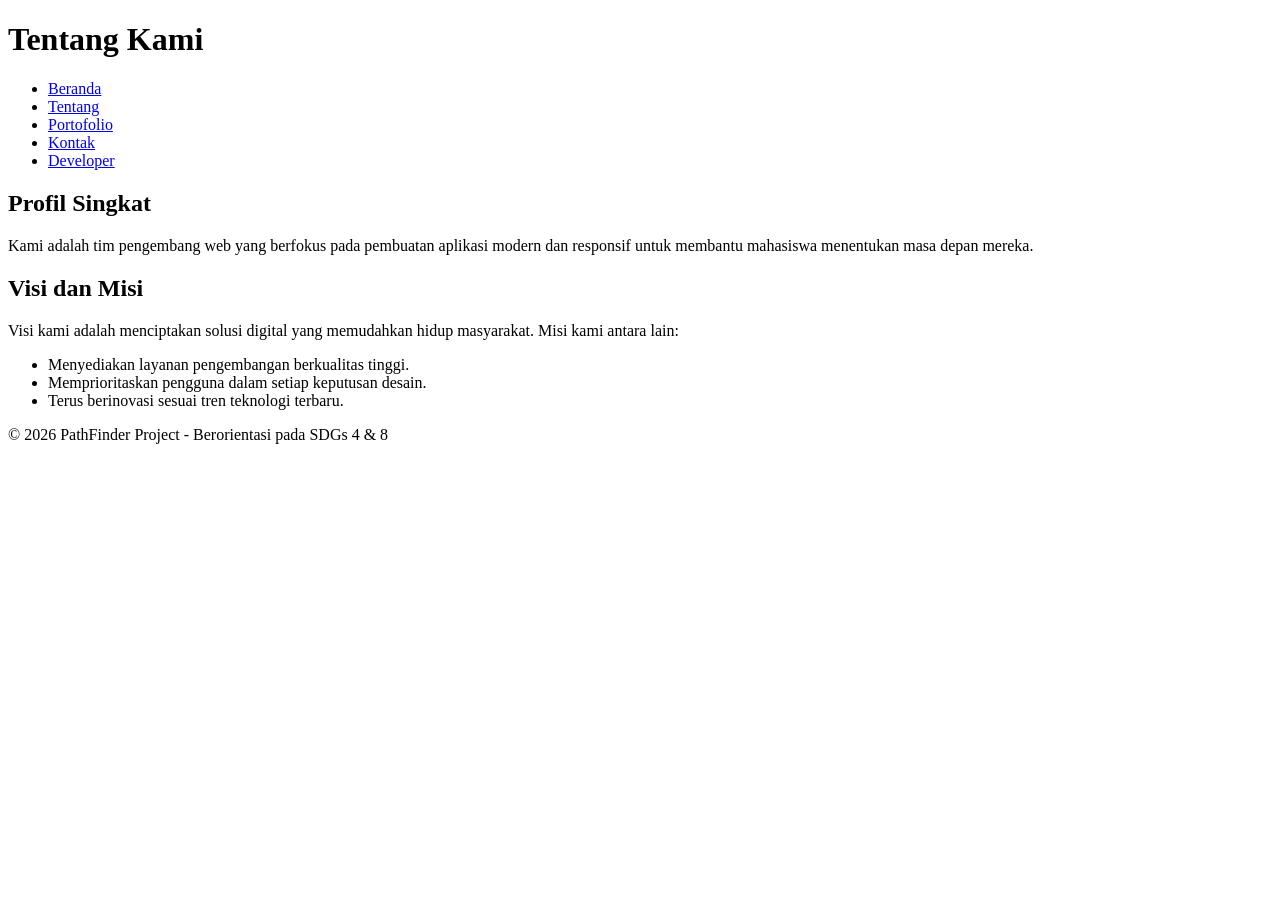
==== about.html @ 6c257d46 "developer.html : tambah profil" ====
<!DOCTYPE html>
<html lang="id">
<head>
    <meta charset="UTF-8">
    <meta name="viewport" content="width=device-width, initial-scale=1.0">
    <title>Tentang Kami - PathFinder Project</title>
</head>
<body>

    <header>
        <h1>Tentang Kami</h1>
        <nav>
            <ul>
                <li><a href="index.html">Beranda</a></li>
                <li><a href="about.html">Tentang</a></li>
                <li><a href="portofolio.html">Portofolio</a></li>
                <li><a href="contact.html">Kontak</a></li>
                <li><a href="developer.html">Developer</a></li>
            </ul>
        </nav>
    </header>   

    <main>
        <section id="profil">
            <h2>Profil Singkat</h2>
            <p>Kami adalah tim pengembang web yang berfokus pada pembuatan aplikasi modern dan responsif untuk membantu mahasiswa menentukan masa depan mereka.</p>
        </section>

        <section id="visi-misi">
            <h2>Visi dan Misi</h2>
            <p>Visi kami adalah menciptakan solusi digital yang memudahkan hidup masyarakat. Misi kami antara lain:</p>
            <ul>
                <li>Menyediakan layanan pengembangan berkualitas tinggi.</li>
                <li>Memprioritaskan pengguna dalam setiap keputusan desain.</li>
                <li>Terus berinovasi sesuai tren teknologi terbaru.</li>
            </ul>
        </section>
    </main>

    <footer>
        <p>&copy; 2026 PathFinder Project - Berorientasi pada SDGs 4 & 8</p>
    </footer>

</body>
</html>
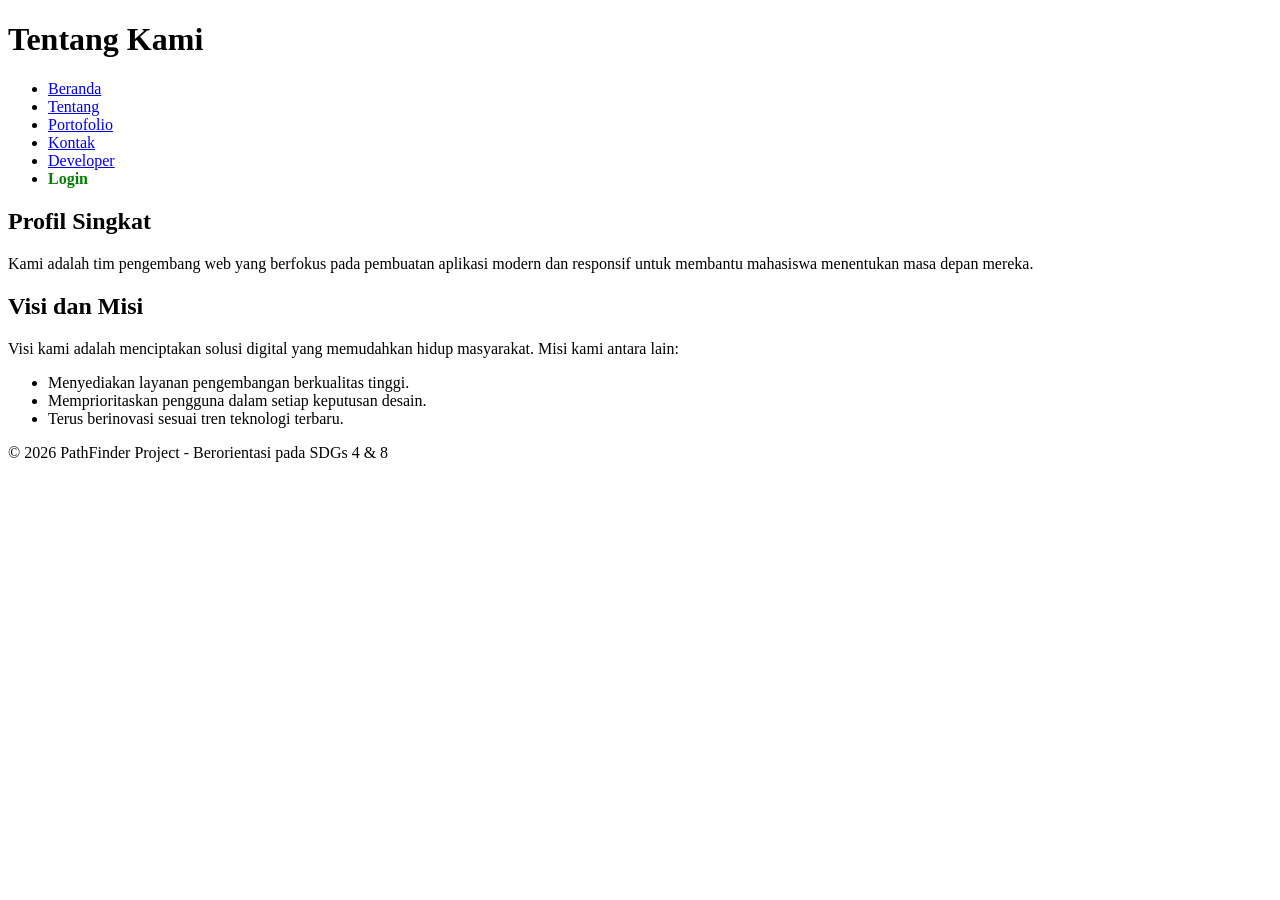
==== commit 0c3e7a63: "menambahkan Login.html dan edit beberapa file" ====
--- a/about.html
+++ b/about.html
@@ -4,6 +4,7 @@
     <meta charset="UTF-8">
     <meta name="viewport" content="width=device-width, initial-scale=1.0">
     <title>Tentang Kami - PathFinder Project</title>
+    <link rel="stylesheet" href="styles.css">
 </head>
 <body>
 
@@ -16,6 +17,7 @@
                 <li><a href="portofolio.html">Portofolio</a></li>
                 <li><a href="contact.html">Kontak</a></li>
                 <li><a href="developer.html">Developer</a></li>
+                <li><a href="Login.html" class="btn-login">Login</a></li>
             </ul>
         </nav>
     </header>   
--- a/styles.css
+++ b/styles.css
@@ -0,0 +1,78 @@
+#developer {
+    padding: 50px 20px;
+    background-color: #f9f9f9; 
+    text-align: center;
+}
+
+#developer h2 {
+    color: #333;
+    margin-bottom: 10px;
+}
+
+.subtitle {
+    color: #666;
+    margin-bottom: 40px;
+}
+
+/*ini style untuk button login nya yaa rek*/
+.btn-login {
+    color: green;
+    text-decoration: none;
+    font-weight: bold;
+}
+
+.btn-login:hover {
+    text-decoration: underline;    
+}
+
+/* Membungkus kartu agar berjajar (Flexbox) */
+.dev-wrapper {
+    display: flex;
+    justify-content: center; 
+    gap: 30px;
+    flex-wrap: wrap;
+}
+
+/* Desain Kartu Biodata */
+.dev-card {
+    background: white;
+    width: 300px;
+    padding: 30px;
+    border-radius: 15px; 
+    box-shadow: 0 4px 10px rgba(0,0,0,0.1);
+    transition: transform 0.3s ease; 
+}
+
+/* Efek saat mouse diarahkan ke kartu */
+.dev-card:hover {
+    transform: translateY(-10px); 
+}
+
+/* Foto Profil Bulat */
+.profile-pic img {
+    width: 120px;
+    height: 120px;
+    object-fit: cover; 
+    border-radius: 50%; 
+    border: 4px solid #4CAF50; 
+    margin-bottom: 15px;
+}
+
+.npm {
+    display: block;
+    font-size: 0.9em;
+    color: #4CAF50; 
+    font-weight: bold;
+    margin-bottom: 15px;
+}
+
+.socials a {
+    text-decoration: none;
+    color: #555;
+    font-size: 0.9em;
+    margin: 0 5px;
+}
+
+.socials a:hover {
+    color: #4CAF50;
+}
